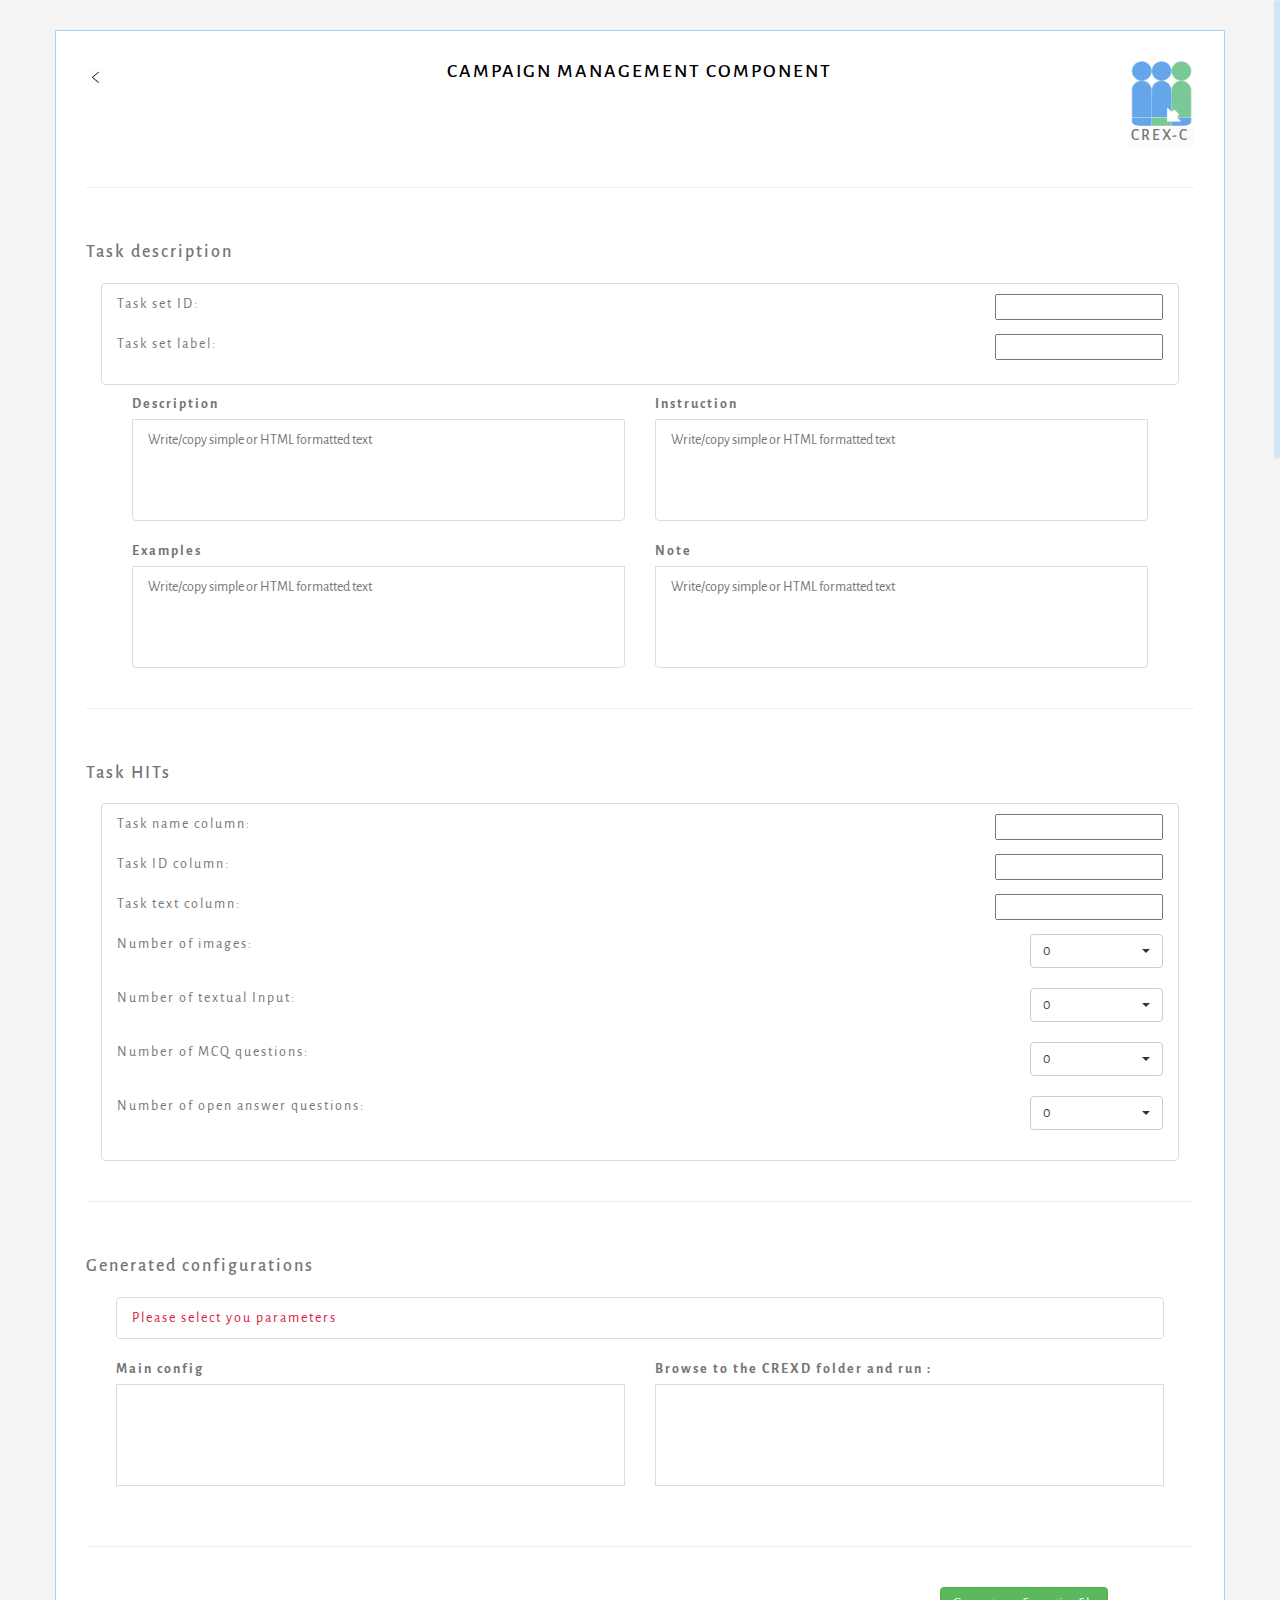
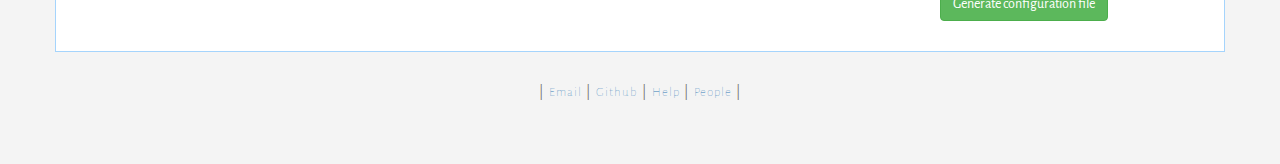
==== CREXUI/CREX-C.html @ 4d1ce0ad "UI directory renamed" ====
<!DOCTYPE html>
<html lang="">

<head>
    <meta charset="UTF-8">
    <meta name="viewport" content="width=device-width, initial-scale=1.0">
    <!-- ===========================
    SITE TITLE
    =========================== -->
    <title>CREX-C - Configuration Panel</title>
    <!-- ===========================
    FAVICONS
    =========================== -->
    <link rel="icon" href="img/logo.png">
    <!-- ===========================
    STYLESHEETS
    =========================== -->
    <link rel="stylesheet" href="//maxcdn.bootstrapcdn.com/bootstrap/3.3.0/css/bootstrap.min.css">
    <link rel="stylesheet" href="css/style.css">
    <link rel="stylesheet" href="css/responsive.css">
    <!-- ===========================
    FONTS & ICONS
    =========================== -->
    <link rel='stylesheet' href='//fonts.googleapis.com/css?family=Kristi|Alegreya+Sans:300' type='text/css'>
    <link rel='stylesheet' href="//maxcdn.bootstrapcdn.com/font-awesome/4.2.0/css/font-awesome.min.css">
    <link rel="stylesheet" href="css/bootstrap-select.min.css">

    <!--<script src="http://ajax.googleapis.com/ajax/libs/jquery/1.4.2/jquery.min.js"></script>-->
    <!--<script src="https://cdn.jsdelivr.net/html5shiv/3.7.2/html5shiv.min.js"></script>-->
    <!--<script src="https://cdn.jsdelivr.net/respond/1.4.2/respond.min.js"></script>-->

    <!--necessary scripts and plugins-->
    <script src="https://ajax.googleapis.com/ajax/libs/jquery/2.1.3/jquery.min.js"></script>
    <script src="js/bootstrap.min.js"></script>
    <script src="js/jquery.nicescroll.min.js"></script>
    <script src="js/evenfly.js"></script>
    <script src="js/create_config.js"></script>
    <script src="js/bootstrap-select.min.js"></script>

    <script>
        function EnDis(cb_id, div_id, neg) {
            cb = document.getElementById(cb_id)
            if (Boolean(neg)) {
                if (cb.checked) {
                    $(div_id).addClass('disabledbutton');
                }
                else {
                    $(div_id).removeClass('disabledbutton');
                }
            }
            else {
                if (cb.checked) {
                    $(div_id).removeClass('disabledbutton');
                }
                else {
                    $(div_id).addClass('disabledbutton');
                }
            }
        }
    </script>
    <script>
        function changeAction(cb_id) {
            console.log(document.getElementById(cb_id).value)
            document.getElementById('main').action = document.getElementById(cb_id).value;
        }
    </script>

</head>

<body>

<div class="container">
    <div id="header" class="row">
        <div class="col-sm-1">
            <a href="index.html"><img class="propic-sub" src="img/back-arrow.png"></a>
        </div>
        <div class="col-sm-10 title"> <h3> Campaign management Component </h3>  </div>
        <div class="col-sm-1">
            <img class="propic" src="img/logo-CREXC.png"><br/>
            <h2>CREX-C</h2>
        </div>
    </div>

    <hr class="firsthr">

    <form id="main" method="get">
        <div id="description" class="row mobmid">
            <div class="col-sm-12">
                <div><h4> Task description</h4><br/></div>
                <div class="col-sm-12">
                    <div class="list-group-item">

                        <div>
                            Task set ID:
                            <div class="pull-right"><input id="task-id" type="text"><br/></div>
                        </div>
                        <br/>
                        <div>
                            Task set label:
                            <div class="pull-right"><input id="task-label" type="text"><br/></div>
                        </div>
                        <br/>
                        <div id="desc">
                            <div id="desc-main" class="col-sm-6">
                                <br/>
                                <label for="desc-main-content">Description</label><textarea id="desc-main-content"
                                                                                              class="list-group-item"
                                                                                              rows="4"
                                                                                              placeholder="Write/copy simple or HTML formatted text"></textarea>
                            </div>
                            <div id="inst-main" class="col-sm-6">
                                <br/>
                                <label for="inst-main-content">Instruction</label><textarea id="inst-main-content"
                                                                                              class="list-group-item"
                                                                                              rows="4"
                                                                                              placeholder="Write/copy simple or HTML formatted text"></textarea>
                            </div>
                            <div id="exam-main" class="col-sm-6">
                                <br/>
                                <label for="exam-main-content">Examples</label><textarea id="exam-main-content"
                                                                                           class="list-group-item"
                                                                                           rows="4"
                                                                                           placeholder="Write/copy simple or HTML formatted text"></textarea>
                            </div>
                            <div id="note-main" class="col-sm-6">
                                <br/>
                                <label for="note-main-content">Note</label><textarea id="note-main-content"
                                                                                       class="list-group-item"
                                                                                       rows="4"
                                                                                       placeholder="Write/copy simple or HTML formatted text"></textarea>
                            </div>
                        </div>
                    </div>
                </div>
            </div>
        </div>
        <hr class="firsthr">
        <div id="general" class="row mobmid">
            <div class="col-sm-12">

                <div><h4> Task HITs </h4><br/></div>
                <div class="col-sm-12">
                    <div id="custom-config">

                        <div class="list-group-item">
                            <div>
                                Task name column:
                                <div class="pull-right"><input id="ques-name-col" type="number"><br/></div>
                            </div>
                            <br/>
                            <div>
                                Task ID column:
                                <div class="pull-right"><input id="ques-id-col" type="number"><br/></div>
                            </div>
                            <br/>
                            <div>
                                Task text column:
                                <div class="pull-right"><input id="ques-text-col" type="number"><br/></div>
                            </div>
                            <br/>
                            <div>
                                <div>
                                    Number of images:
                                    <select id="image" class="selectpicker pull-right" data-width="133px"
                                            onchange="create_fields('image')">
                                        <option selected="selected">0</option>
                                        <option>1</option>
                                        <option>2</option>
                                        <option>3</option>
                                        <option>4</option>
                                        <option>5</option>
                                    </select>
                                </div>
                                <div id="image-content" class="row">
                                </div>
                                <br/>
                            </div>
                            <div>
                                <div>
                                    Number of textual Input:
                                    <select id="text" class="selectpicker pull-right" data-width="133px"
                                            onchange="create_fields('text')">
                                        <option selected="selected">0</option>
                                        <option>1</option>
                                        <option>2</option>
                                        <option>3</option>
                                        <option>4</option>
                                        <option>5</option>
                                    </select>
                                </div>
                                <div id="text-content" class="row">
                                </div>
                                <br/>
                            </div>
                            <div>
                                <div>
                                    Number of MCQ questions:
                                    <select id="mcq" class="selectpicker pull-right" data-width="133px"
                                            onchange="create_fields('mcq')">
                                        <option selected="selected">0</option>
                                        <option>1</option>
                                        <option>2</option>
                                        <option>3</option>
                                        <option>4</option>
                                        <option>5</option>
                                    </select>
                                </div>
                                <div id="mcq-content" class="row">
                                </div>
                                <br/>
                            </div>
                            <div>
                                <div>
                                    Number of open answer questions:
                                    <select id="oaq" class="selectpicker pull-right" data-width="133px"
                                            onchange="create_fields('oaq')">
                                        <option selected="selected">0</option>
                                        <option>1</option>
                                        <option>2</option>
                                        <option>3</option>
                                        <option>4</option>
                                        <option>5</option>
                                    </select>
                                </div>
                                <div id="oaq-content" class="row">
                                </div>
                                <br/>
                            </div>
                        </div>
                    </div>
                </div>
            </div>
        </div>
        <hr class="firsthr">

        <div id="configuration" class="row mobmid">
            <div class="col-sm-12">
                <div><h4> Generated configurations</h4><br/></div>
                <div class="col-sm-12">
                    <div id="config">
                        <div id="err" class="col-sm-12">
                            <div class="list-group-item nb" id="err-config">Please select you parameters</div>
                        </div>
                        <div id="config-main" class="col-sm-6">
                            <br/>
                            <label for="config-main-content">Main config</label><textarea id="config-main-content"
                                                                                          class="list-group-item"
                                                                                          rows="4"></textarea>
                            <br/>
                            <div id="config-main-" class="col-sm-5"></div>
                            <div id="script-main-" class="col-sm-5"></div>
                        </div>
                    </div>

                    <div id="script" class="col-sm-6">
                        <br/>
                        <label for="script-content">Browse to the CREXD folder and run : </label><textarea
                            id="script-content"
                            class="list-group-item"
                            rows="4"></textarea>
                        <br/>
                        <div id="script-" class="col-sm-12">
                        </div>
                    </div>
                </div>
            </div>
        </div>

        <hr class="firsthr">

        <div class="row mobmid">
            <div class="col-sm-9"></div>
            <div id="validate" class="col-sm-2 dl-share">
                <input name="val" id="val" class="a2a_dd btn btn-success" type="button" onclick="create_crexc_config()"
                       value="Generate configuration file"/>
            </div>
        </div>

    </form>

</div>

<footer class="text-center">
    | <a href="mailto:project.crowd.help@gmail.com">Email</a> |
    <a href="https://github.com/Project-Crowd/CREX" target="_blank">Github</a> |
    <a href="help.html" target="_blank">Help</a> |
    <a href="people.html" target="_blank">People</a> |
</footer>

</body>

</html>
---- CREXUI/css/style.css ----
body {
    background: #f4f4f4;
    color: #757575;
    font-family: 'Alegreya Sans', sans-serif;
    letter-spacing: 2px;
    padding-bottom: 60px;
}

.container {
    background: #fff;
    padding: 30px 30px;
    margin: 30px auto;
    border: 1px solid #a5d4fc;
}

img {
    max-width: 100%;
}

.propic {
    border-radius: 10px;
}

.propic-sub {
    margin-top: 4px;
    border-radius: 4px;
    max-width: 20px;
    max-height: 20px;
}

hr {
    margin: 40px 0;
}

h1 {
     font-size: 2em;
     font-weight: bolder;
     text-transform: uppercase;
     color: #000;
     margin: 0;
 }


h2 {
    font-size: 1.1em;
    background: #fcfcfc;
    padding: 2px;
    margin: 0;
}

h3 {
    font-size: 1.4em;
    text-transform: uppercase;
    color: #000;
    margin-top: 0;
}

h4 {
    margin: 15px 0 0;
}

p,
a {
    line-height: 1.7em;
    font-weight: lighter;
    letter-spacing: 1px;
    font-size: 16px;
}

li {
    padding: 7px 0;
}

.dl-share .btn {
    min-width: 120px;
}

.signature {
    font-family: 'Kristi', cursive;
    color: #3e3f40;
    font-size: 2.2em;
    margin-top: 20px;
    text-align: right
}

.social {
    margin-right: 7px;
}

.btn .fa {
    margin-right: 10px;
}

.secicon.fa {
    font-size: 28px;
    color: #000;
    margin-right: 10px;
}

.sub {
    color: cornflowerblue;
    margin-bottom: 0px;
}

.key {
    color: darkseagreen;
    margin-bottom: 15px;
}

.abstract {
    text-align: justify;
    color: darkgray;
    margin-bottom: 15px;
}

.nb {
    color: crimson;
    margin-bottom: 15px;
}

.award {
    padding-top: 20px;
}

blockquote {
    font-size: 1em;
    padding: 0 15px;
    margin: 30px 0;
}

.mainleft {
    padding-right: 30px;
}

.testimonials img {
    width: 60px;
    height: 60px;
    border-radius: 50%;
    float: left;
    margin-right: 15px;
    margin-top: -10px;
    border: 1px solid #ededed;
}

.year,
.share {
    text-align: right;
}

footer p,
footer a {
    font-size: 13px;
}

.superscript {
    vertical-align: super;
    font-size: smaller;
}

.more {
    font-size: smaller;
}

.progress {
    height: 10px;
}

.config-box {
    position: relative;
}

.material-switch > input[type="checkbox"] {
    display: none;
}

.material-switch > label {
    cursor: pointer;
    height: 0px;
    position: relative;
    width: 40px;
}

.material-switch > label::before {
    background: rgb(0, 0, 0);
    box-shadow: inset 0px 0px 10px rgba(0, 0, 0, 0.5);
    border-radius: 8px;
    content: '';
    height: 16px;
    margin-top: -8px;
    position: absolute;
    opacity: 0.3;
    transition: all 0.4s ease-in-out;
    width: 40px;
}

.material-switch > label::after {
    background: rgb(255, 255, 255);
    border-radius: 16px;
    box-shadow: 0px 0px 5px rgba(0, 0, 0, 0.3);
    content: '';
    height: 24px;
    left: -4px;
    margin-top: -8px;
    position: absolute;
    top: -4px;
    transition: all 0.3s ease-in-out;
    width: 24px;
}

.material-switch > input[type="checkbox"]:checked + label::before {
    background: inherit;
    opacity: 0.5;
}

.material-switch > input[type="checkbox"]:checked + label::after {
    background: inherit;
    left: 20px;
}

.collapse {
    margin-bottom: 8px
}

.danger {
    color: red;
}

.disabledbutton {
    display: block;
    pointer-events: none;
    opacity: 0.4;
}

.required {
    border: thin solid #d90000;
}

textarea {
    width: 100%;
    resize: none;
}

.title {
    text-align: center;
}

.h1-mod{
    font-size: 2em;
    font-weight: bolder;
    color: #000;
    margin: 0;
}

.code{
    font-family: "Courier New";
}

.alert-info{
    height: 40px;
    padding-top: 10px;
    margin-bottom: 0px;
}


/* Better styles for embedding GitHub Gists */
.gist{font-size:10px;line-height:10px;margin-bottom:20px;width:100%}
.gist pre{font-family:Menlo,Monaco, 'Alegreya Sans', 'Bitstream Vera Sans Mono','Courier New',monospace !important}
.gist-meta{font-family:Helvetica,Arial,sans-serif;font-size:10px !important}
.gist-meta a{color:#26a !important;text-decoration:none}
.gist-meta a:hover{color:#0e4071 !important}



.picround {
    object-fit: cover;
    width: 100px;
    height: 100px;
    border-radius: 50%;
    border-style: solid;
    border-width: thin;
    border-color: #999999;
    /*object-position: 0 0;*/
}
---- CREXUI/css/responsive.css ----
@media only screen and (max-width: 980px) {
    .dl-share {
        display: none;
    }
    
    .year {
        text-align: left;
    }
}

@media only screen and (max-width: 800px) {
    body {
        padding-bottom: 10px;
    }
    .container {
        margin-top: 10px;
        margin-bottom: 30px;
    }
}

@media only screen and (max-width: 640px) {
    .container {
        padding: 20px;
    }
    h1 {
        margin-top: 20px;
    }
    .propic {
        border-radius: 0;
    }
    .list-unstyled li {
        border-bottom: 1px solid #efefef;
        padding: 15px 0;
    }
    .firsthr {
        visibility: hidden;
    }
    .secicon.fa {
        margin: 10px 0;
    }
    .year,
    .mobmid {
        text-align: center;
    }
}

@media only screen and (width: 480px) {
    footer{
        padding: 0 100px;
    }
}

@media only screen and (max-width: 360px) {
    footer{
        padding: 0 15px;
    }
}
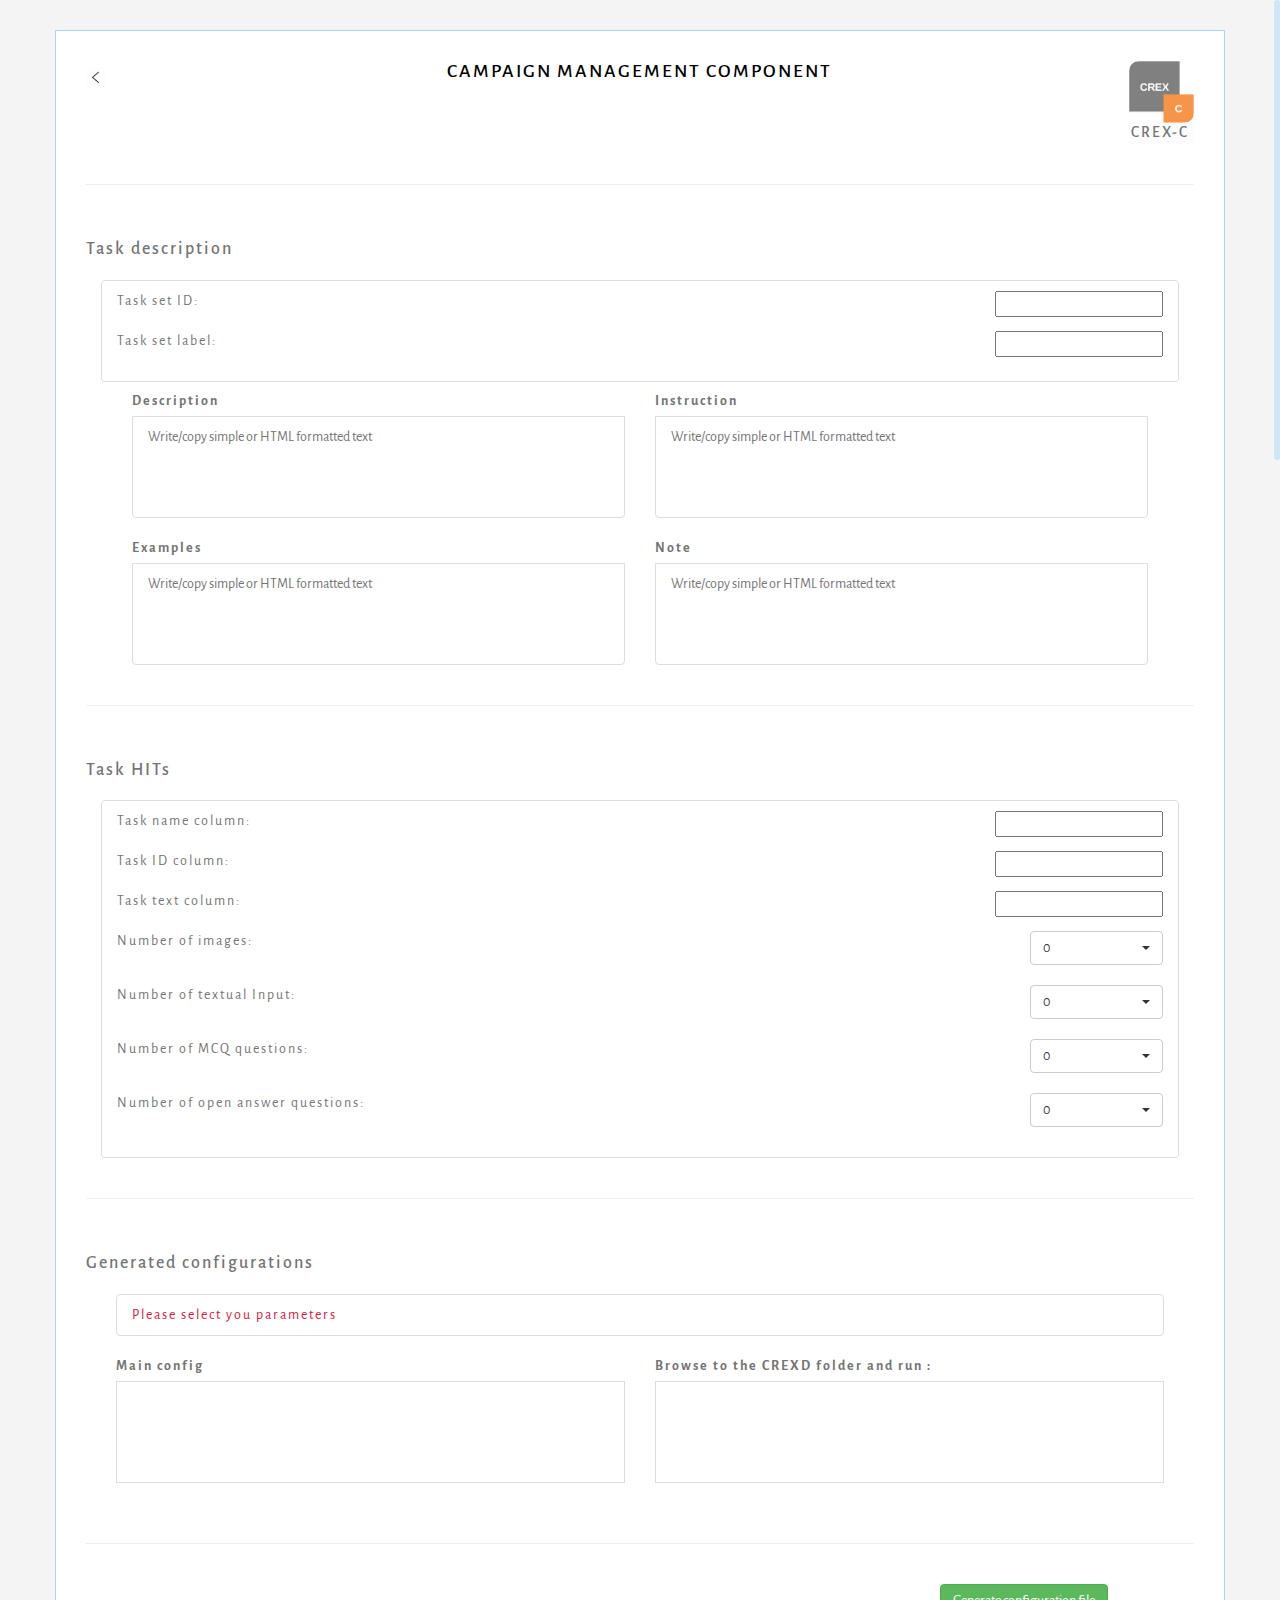
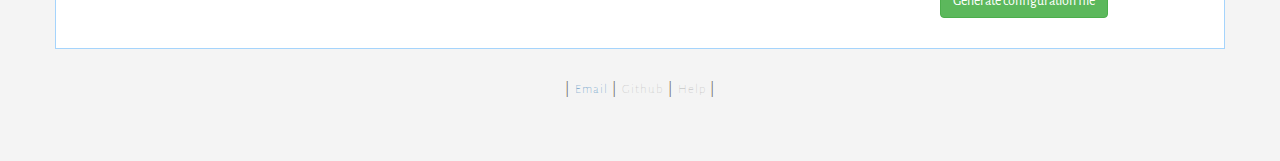
==== commit 79dc62bc: "Resources and materials" ====
--- a/CREXUI/CREX-C.html
+++ b/CREXUI/CREX-C.html
@@ -282,9 +282,9 @@
 
 <footer class="text-center">
     | <a href="mailto:project.crowd.help@gmail.com">Email</a> |
-    <a href="https://github.com/Project-Crowd/CREX" target="_blank">Github</a> |
-    <a href="help.html" target="_blank">Help</a> |
-    <a href="people.html" target="_blank">People</a> |
+    <a href="" target="_blank" class="isDisabled">Github</a> |
+    <a href="" target="_blank" class="isDisabled">Help</a> |
+    <!--<a href="people.html" target="_blank">People</a> |-->
 </footer>
 
 </body>
--- a/CREXUI/css/style.css
+++ b/CREXUI/css/style.css
@@ -109,7 +109,7 @@
 
 .abstract {
     text-align: justify;
-    color: darkgray;
+    color: #3e3f40;
     margin-bottom: 15px;
 }
 
@@ -280,4 +280,12 @@
     border-width: thin;
     border-color: #999999;
     /*object-position: 0 0;*/
+}
+
+
+.isDisabled {
+    color: currentColor;
+    cursor: not-allowed;
+    opacity: 0.5;
+    text-decoration: none;
 }